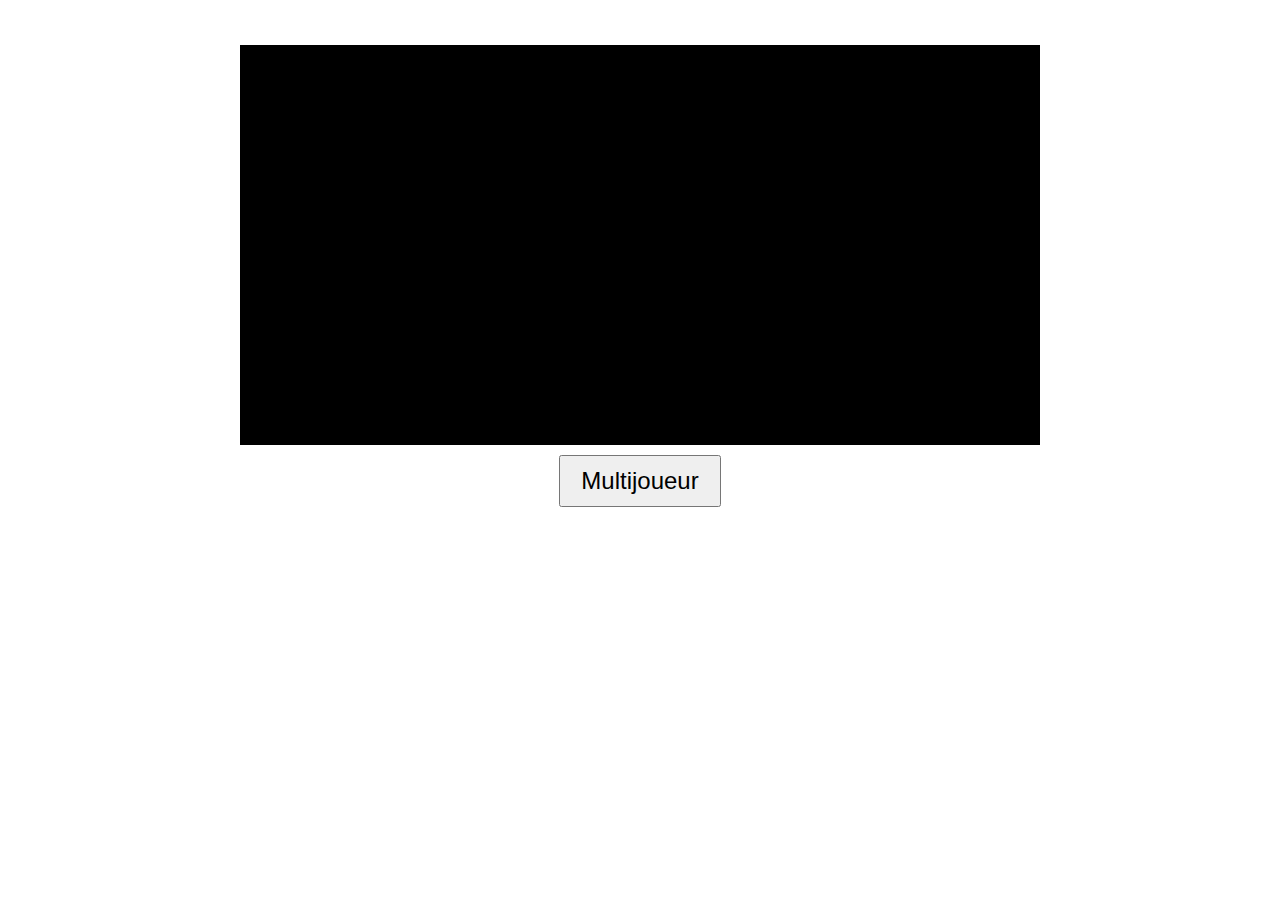
==== index.html @ a315a278 "ajoue d'un bouton" ====
<!DOCTYPE html>
<html>
<head>
    <title>Pong Game</title>
    <link rel="stylesheet" type="text/css" href="style.css">
</head>
<body>
    <div id="scoreboard">
        <span id="leftScore">0</span> - <span id="rightScore">0</span>
    </div>
    <canvas id="pong" width="800" height="400"></canvas>
    <div id="startScreen">
        <button id="startButton">Multijoueur</button>
    </div>
    <script src="paddle.js"></script>
    <script src="ball.js"></script>
    <script src="draw.js"></script>
    <script src="game.js"></script>
    <script src="main.js"></script>
</body>
</html>
---- style.css ----
canvas {
    background: black;
    display: block;
    margin: 0 auto;
}

#scoreboard {
    text-align: center;
    font-size: 24px;
    color: white;
    margin-bottom: 10px;
}

#startScreen {
    text-align: center;
    margin-top: 10px;
}

#startButton {
    font-size: 24px;
    padding: 10px 20px;
    cursor: pointer;
}
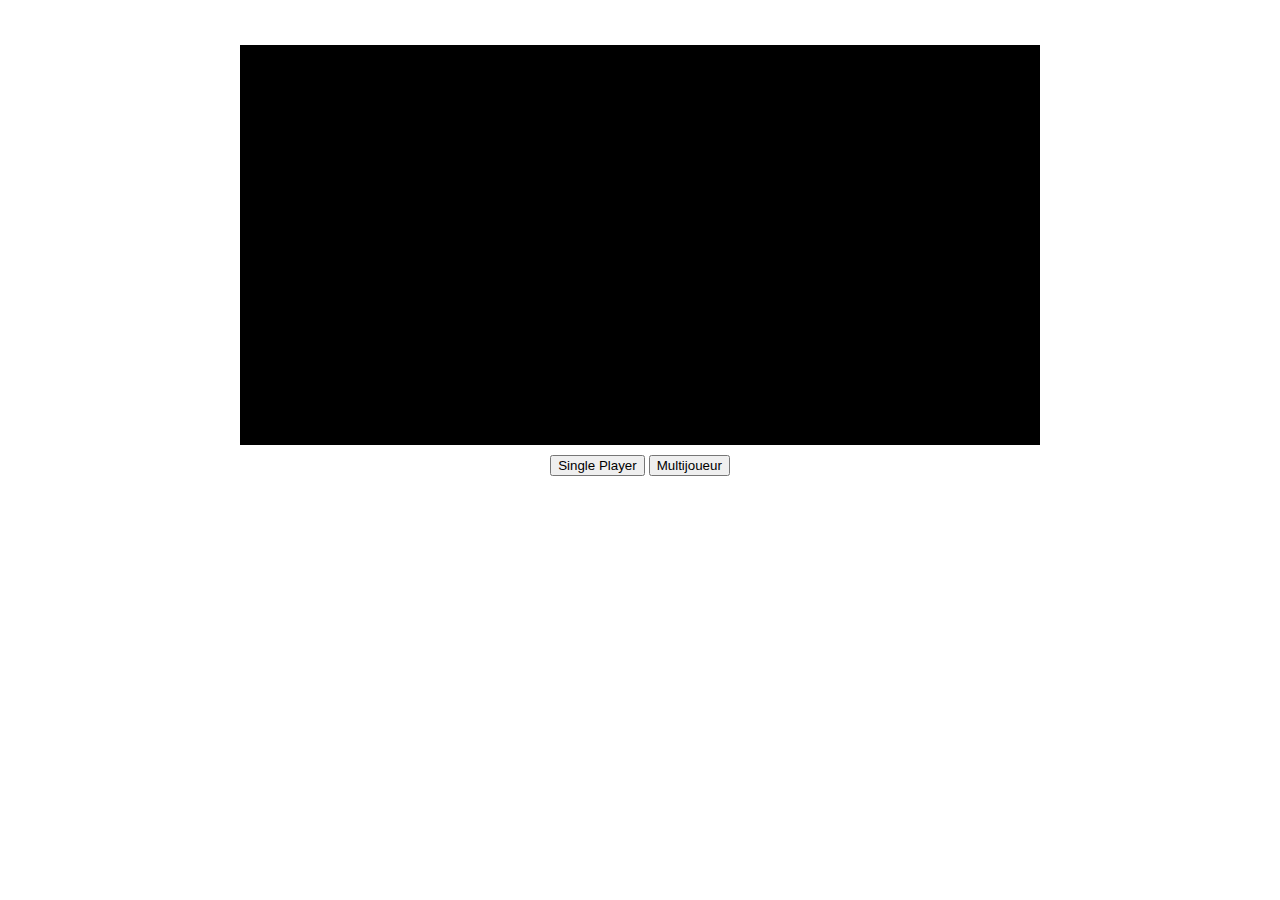
==== commit 159cf8eb: "ajoue d'un bouton single player" ====
--- a/index.html
+++ b/index.html
@@ -10,7 +10,8 @@
     </div>
     <canvas id="pong" width="800" height="400"></canvas>
     <div id="startScreen">
-        <button id="startButton">Multijoueur</button>
+        <button id="singlePlayerButton">Single Player</button>
+        <button id="multiplayerButton">Multijoueur</button>
     </div>
     <script src="paddle.js"></script>
     <script src="ball.js"></script>
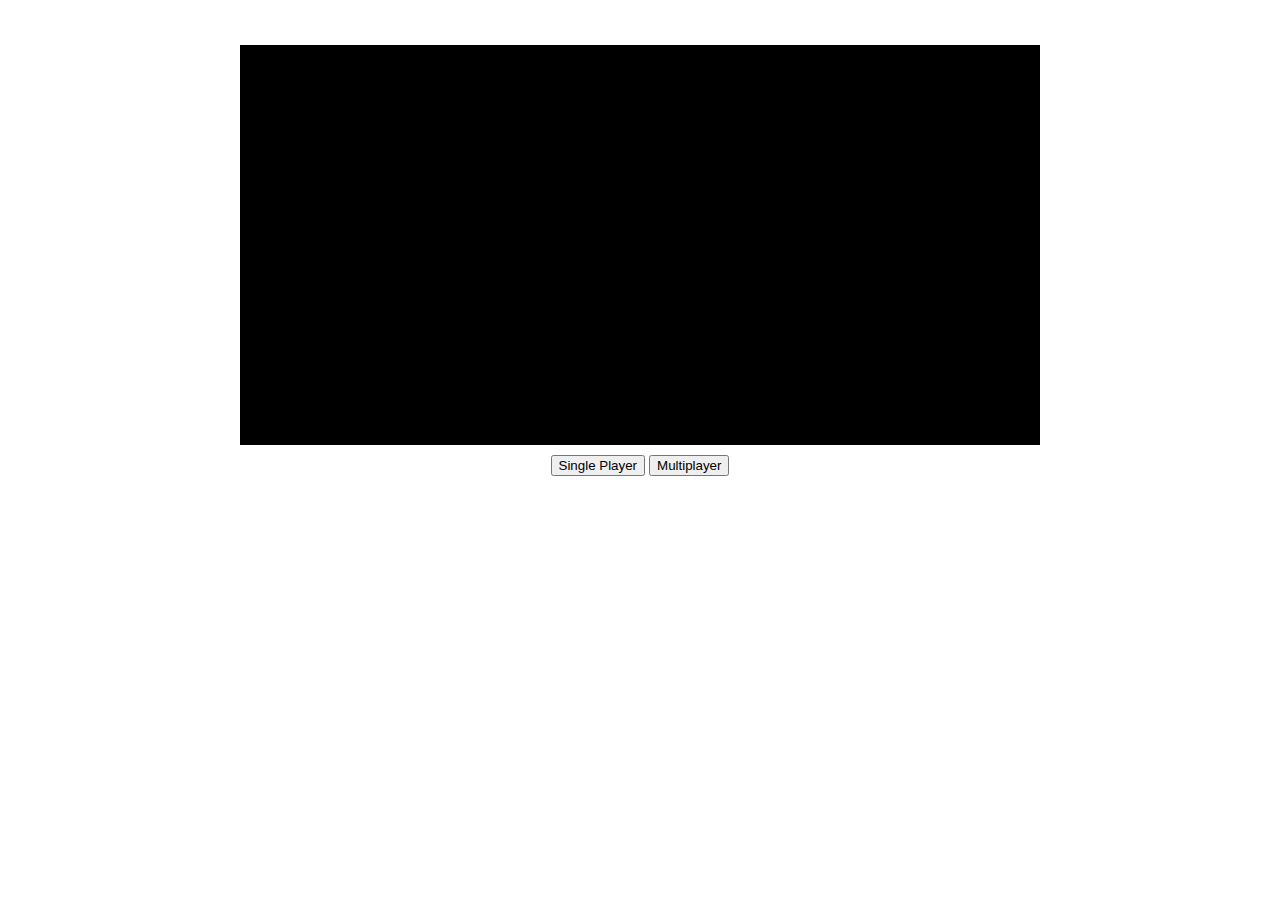
==== commit 8836ea25: "bouton correction" ====
--- a/index.html
+++ b/index.html
@@ -11,7 +11,7 @@
     <canvas id="pong" width="800" height="400"></canvas>
     <div id="startScreen">
         <button id="singlePlayerButton">Single Player</button>
-        <button id="multiplayerButton">Multijoueur</button>
+        <button id="multiplayerButton">Multiplayer</button>
     </div>
     <script src="paddle.js"></script>
     <script src="ball.js"></script>
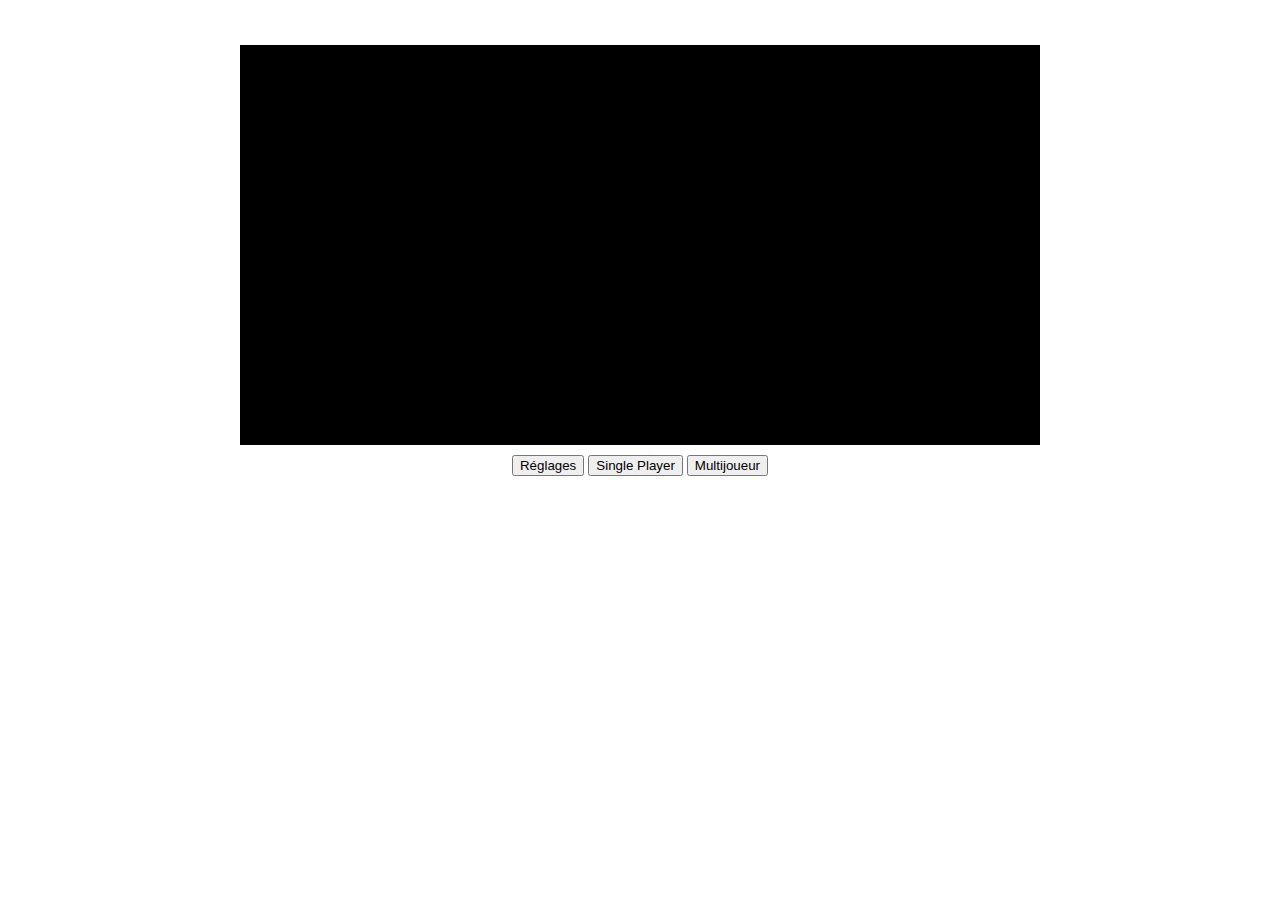
==== commit fd6772c4: "infobull pour le score" ====
--- a/index.html
+++ b/index.html
@@ -10,9 +10,25 @@
     </div>
     <canvas id="pong" width="800" height="400"></canvas>
     <div id="startScreen">
+        <button id="settingsButton">Réglages</button>
         <button id="singlePlayerButton">Single Player</button>
-        <button id="multiplayerButton">Multiplayer</button>
+        <button id="multiplayerButton">Multijoueur</button>
     </div>
+    
+    <!-- Boîte de dialogue pour les réglages -->
+    <div id="settingsDialog" class="modal">
+        <div class="modal-content">
+            <span class="close">&times;</span>
+            <h2>Réglages</h2>
+            <div class="setting">
+                <label for="scoreLimit">Score à atteindre :</label>
+                <input type="range" id="scoreLimit" min="1" max="21" value="21">
+                <span id="scoreLimitDisplay">21</span>
+            </div>
+            <button id="saveSettingsButton">Enregistrer</button>
+        </div>
+    </div>
+    
     <script src="paddle.js"></script>
     <script src="ball.js"></script>
     <script src="draw.js"></script>
--- a/style.css
+++ b/style.css
@@ -21,3 +21,63 @@
     padding: 10px 20px;
     cursor: pointer;
 }
+
+.setting {
+    display: flex;
+    align-items: center;
+    justify-content: center;
+    margin-bottom: 20px;
+}
+
+.setting label {
+    font-size: 20px;
+    color: black; /* Change to black for better readability */
+    margin-right: 10px;
+}
+
+.setting input[type="range"] {
+    margin-right: 10px;
+}
+
+.setting span {
+    font-size: 20px;
+    color: black; /* Change to black for better readability */
+}
+
+/* Styles for the modal dialog */
+.modal {
+    display: none; 
+    position: fixed; 
+    z-index: 1; 
+    left: 0;
+    top: 0;
+    width: 100%; 
+    height: 100%; 
+    overflow: auto; 
+    background-color: rgb(0,0,0); 
+    background-color: rgba(0,0,0,0.4); 
+}
+
+.modal-content {
+    background-color: #fefefe;
+    margin: 15% auto; 
+    padding: 20px;
+    border: 1px solid #888;
+    width: 80%; 
+    max-width: 500px;
+    text-align: center;
+}
+
+.close {
+    color: #aaa;
+    float: right;
+    font-size: 28px;
+    font-weight: bold;
+}
+
+.close:hover,
+.close:focus {
+    color: black;
+    text-decoration: none;
+    cursor: pointer;
+}
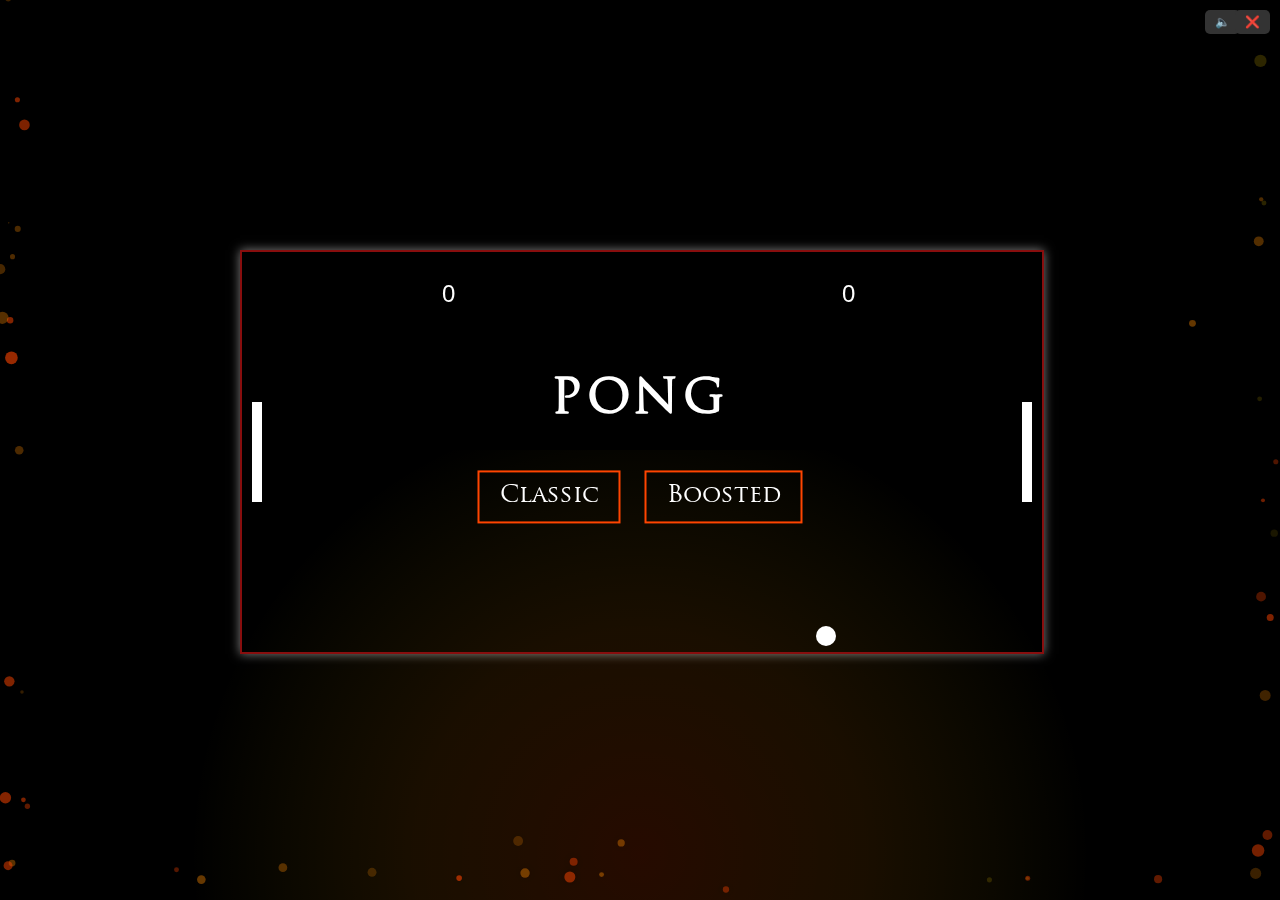
==== commit 17deaf44: "in progress" ====
--- a/index.html
+++ b/index.html
@@ -1,38 +1,64 @@
 <!DOCTYPE html>
-<html>
+<html lang="en">
 <head>
-    <title>Pong Game</title>
-    <link rel="stylesheet" type="text/css" href="style.css">
+    <meta charset="UTF-8">
+    <meta name="viewport" content="width=device-width, initial-scale=1.0">
+    <title>Pong Menu</title>
+    <link rel="stylesheet" href="styles.css">
+    <style>
+        @font-face {
+            font-family: 'Trajan Pro';
+            src: url('assets/TrajanPro-Regular.ttf') format('truetype');
+            font-weight: normal;
+            font-style: normal;
+        }
+    </style>
 </head>
 <body>
+    <button id="playButton" class="playButton">🔈</button>
+    <button id="exitButton" class="exitButton">❌</button>
+
+    <div id="menu">
+        <h1 style="font-family: 'Trajan Pro', sans-serif;">Pong</h1>
+        <ul>
+            <li id="classicButton" class="menuButton">Classic</li>
+            <li id="boostedButton" class="menuButton">Boosted</li>
+            <li id="humanVsComputerButton" class="menuButton hidden">Human vs Computer</li>
+            <li id="humanVsHumanButton" class="menuButton hidden">Human vs Human</li>
+        </ul>
+        <div id="levelSelection" class="hidden">
+            <h2>Select a level</h2>
+            <button id="easyLevel" class="menuButton">Easy</button>
+            <button id="mediumLevel" class="menuButton">Medium</button>
+            <button id="hardLevel" class="menuButton">Hard</button>
+        </div>
+    </div>
+    <div id="confirmation" class="hidden">
+        <p>Are you sure you want to exit?</p>
+        <button id="yesButton" class="menuButton">YES</button>
+        <button id="noButton" class="menuButton">NO</button>
+    </div>
+    <canvas id="background"></canvas>
+
     <div id="scoreboard">
         <span id="leftScore">0</span> - <span id="rightScore">0</span>
     </div>
+    <style>
+        #pong {
+            background: transparent;
+            position: absolute;
+            top: 0;
+            left: 0;
+        }
+    </style>
     <canvas id="pong" width="800" height="400"></canvas>
-    <div id="startScreen">
-        <button id="settingsButton">Réglages</button>
-        <button id="singlePlayerButton">Single Player</button>
-        <button id="multiplayerButton">Multijoueur</button>
-    </div>
+
+    <script src="menu/script.js"></script>
+    <script src="menu/audio.js"></script>
+    <script src="menu/cross.js"></script>
+    <script src="particles/script.js"></script>
+    <script src="game/main.js"></script>
+
     
-    <!-- Boîte de dialogue pour les réglages -->
-    <div id="settingsDialog" class="modal">
-        <div class="modal-content">
-            <span class="close">&times;</span>
-            <h2>Réglages</h2>
-            <div class="setting">
-                <label for="scoreLimit">Score à atteindre :</label>
-                <input type="range" id="scoreLimit" min="1" max="21" value="21">
-                <span id="scoreLimitDisplay">21</span>
-            </div>
-            <button id="saveSettingsButton">Enregistrer</button>
-        </div>
-    </div>
-    
-    <script src="paddle.js"></script>
-    <script src="ball.js"></script>
-    <script src="draw.js"></script>
-    <script src="game.js"></script>
-    <script src="main.js"></script>
 </body>
-</html>
+</html>--- a/styles.css
+++ b/styles.css
@@ -0,0 +1,135 @@
+body, html {
+    margin: 0;
+    padding: 0;
+    overflow: hidden;
+    height: 100%;
+    width: 100%;
+    background: black;
+    position: relative;
+}
+
+.playButton {
+    position: absolute;
+    top: 10px;
+    right: 40px; /* Adjusted to accommodate the exit button */
+    font-size: 12px;
+    padding: 5px 10px;
+    cursor: pointer;
+    border: none;
+    background-color: #333;
+    color: white;
+    border-radius: 5px;
+    z-index: 100;
+}
+
+.exitButton {
+    position: absolute;
+    top: 10px;
+    right: 10px;
+    font-size: 12px;
+    padding: 5px 10px;
+    cursor: pointer;
+    border: none;
+    background-color: #333;
+    color: white;
+    border-radius: 5px;
+    z-index: 100;
+}
+
+#menu {
+    position: absolute;
+    top: 50%;
+    left: 50%;
+    transform: translate(-50%, -50%);
+    text-align: center;
+    color: white;
+    z-index: 10;
+}
+
+#menu h1 {
+    font-size: 3em;
+    font-family: 'Trajan Pro', sans-serif;
+    text-transform: uppercase;
+    letter-spacing: 0.1em;
+    margin-bottom: 20px;
+}
+
+#menu ul {
+    list-style: none;
+    padding: 0;
+}
+
+.menuButton {
+    margin: 20px 10px;
+    font-size: 1.5em;
+    cursor: pointer;
+    font-family: 'Trajan Pro', sans-serif;
+    border: 2px solid #ff4500;
+    padding: 10px 20px;
+    display: inline-block;
+    background-color: transparent;
+    color: white;
+    transition: all 0.3s ease;
+}
+
+.menuButton:hover {
+    background-color: #ff4500;
+    color: black;
+}
+
+.hidden {
+    display: none;
+}
+
+#levelSelection {
+    margin-top: 20px;
+}
+
+#levelSelection h2 {
+    font-family: 'Trajan Pro', sans-serif;
+    font-size: 1.5em;
+    margin-bottom: 10px;
+}
+
+#levelSelection button {
+    font-family: 'Trajan Pro', sans-serif;
+    font-size: 1.5em;
+    padding: 10px 20px;
+    cursor: pointer;
+    border: 2px solid #ff4500;
+    background-color: transparent;
+    color: white;
+    margin: 10px;
+    transition: background-color 0.3s ease, color 0.3s ease;
+}
+
+#levelSelection button:hover {
+    background-color: #ff4500;
+    color: black;
+}
+
+#confirmation {
+    position: absolute;
+    top: 50%;
+    left: 50%;
+    transform: translate(-50%, -50%);
+    text-align: center;
+    color: white;
+    z-index: 10;
+    background-color: rgba(0, 0, 0, 0.8);
+    padding: 20px;
+    border-radius: 10px;
+}
+
+canvas {
+    position: absolute;
+    top: 0;
+    left: 0;
+}
+
+#pong {
+    background: transparent;
+    z-index: 1;
+    border: 2px solid rgb(136, 14, 14); /* Couleur et épaisseur de la bordure */
+    box-shadow: 0 0 10px rgba(255, 255, 255, 0.5); /* Effet d'ombre facultatif */
+}
